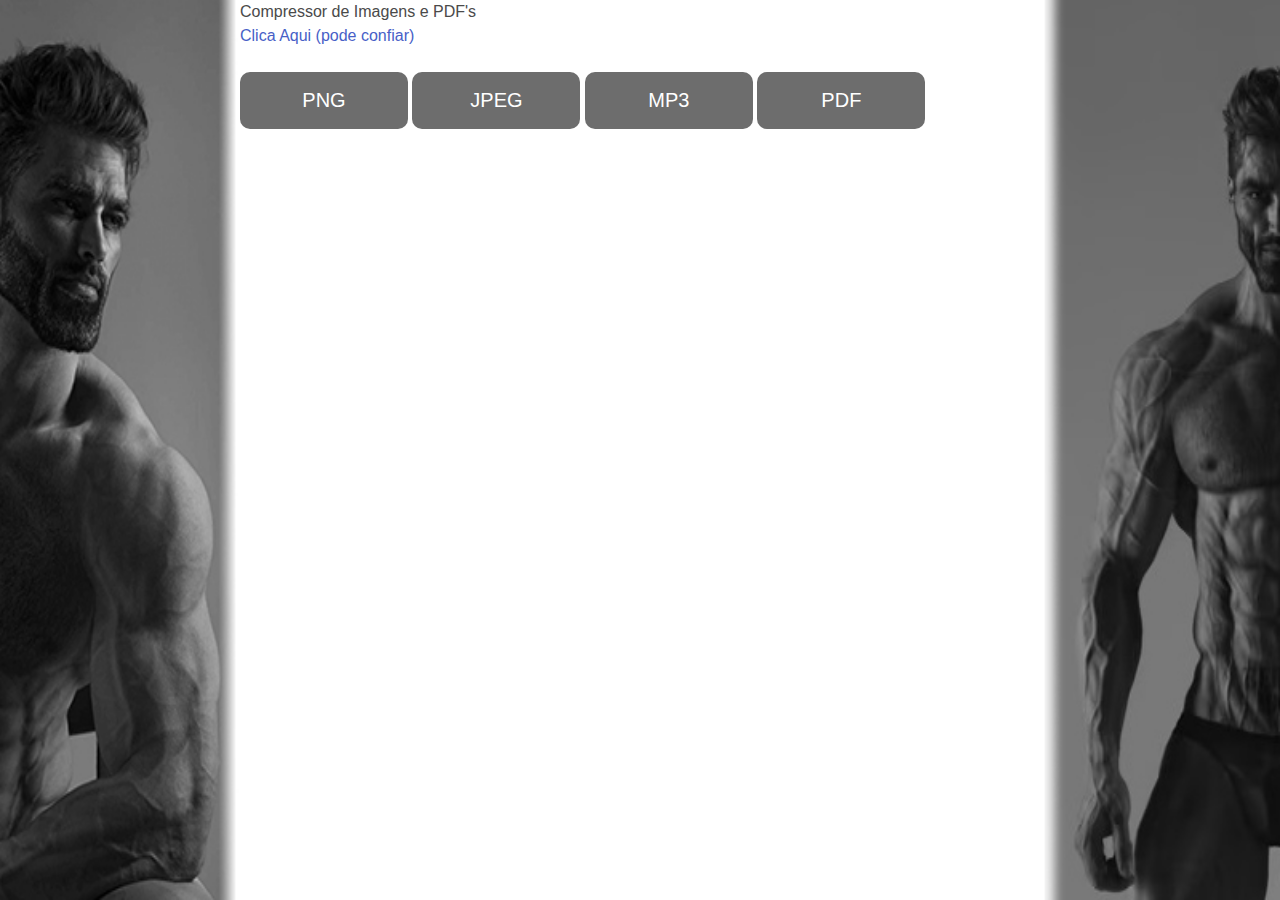
==== index.html @ a44fd11c "Add files via upload" ====
<!DOCTYPE html>
<html class="background_img">
<head>
    <!--Compatibilade de navegadores-->
    <meta charset="UTF-8">
    <meta name="viewport" content="width=device-width, initial-scale=1.0">
    <meta http-equiv="X-UA-Compatible" content="ie=edge">

    <!--Estilo CSS-->
    <link rel="stylesheet" href="CSS/style.css">
    <link rel="stylesheet" href="CSS/bulma.css">

    <!--Titulo-->
    <title>Compresor de Arquivos</title>
</head>
<!--Corpo: Background-->
<body>
    <div class="ajust_container_chad">
        <div class="">
            <h1>Compressor de Imagens e PDF's</h1>
            <a href="https://www.youtube.com/watch?v=VVraM-92Bhw">Clica Aqui (pode confiar)</a>
            <br>
            <br>
            <button class="chad_button_opition">PNG</button>
            <button class="chad_button_opition">JPEG</button>
            <button class="chad_button_opition">MP3</button>
            <button class="chad_button_opition">PDF</button>
        </div>
    </div>
    
</body>
</html>
---- CSS/style.css ----
body, html
{
    height: 100%;
}

.back_chad_left
{
    background-position-x: left;
}
.background_img
{
    background-image: url("../Assets/chad_ground.jpg");
    background-attachment: fixed;
    background-repeat: no-repeat;
    background-size: 100% 100%;
}
.back_chad_right
{
    background-position-x: right;
}
.ajust_container_chad 
{
    margin: 0 auto;
    display: flex;
    flex-grow: 1;
    flex-shrink: 1;
    position: relative;
    background-color: white;
    border-radius: 0%;
    max-width: 800px;
    height:  100%;
}
.chad_button_opition
{
    background-color: #6d6d6d;
    border: none;
    border-radius: 10px;
    width: 168px;
    height: 57px;
    font-family: Arial, Helvetica, sans-serif;
    color: #fff;
    display: inline-block;
    cursor: pointer;
    transition-duration: 0.4s;
    font-size: 20px;
}
.chad_button_opition:hover
{
    background-color: #fff;
    border: 1px solid #6d6d6d;
    color: black;
}

/*Biblioteca_pessoal_de_alinhamento de elementos*/
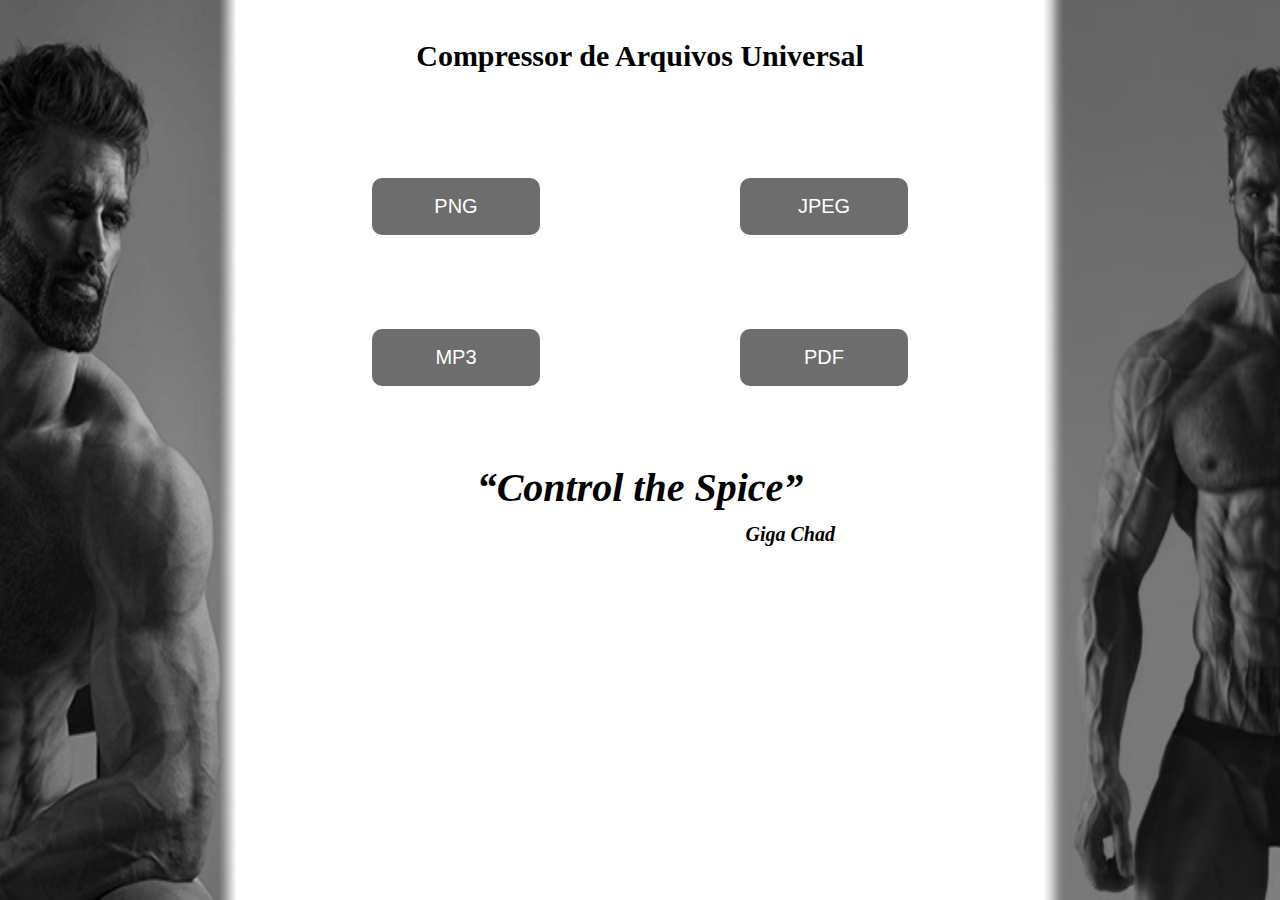
==== commit 4305406c: "Add files via upload" ====
--- a/index.html
+++ b/index.html
@@ -15,18 +15,29 @@
 </head>
 <!--Corpo: Background-->
 <body>
-    <div class="ajust_container_chad">
-        <div class="">
-            <h1>Compressor de Imagens e PDF's</h1>
-            <a href="https://www.youtube.com/watch?v=VVraM-92Bhw">Clica Aqui (pode confiar)</a>
-            <br>
-            <br>
+    <div class="container_chad">
+        <div class="item_grid_chad_centered">
+            <h1 class="chad_title_top">Compressor de Arquivos Universal</h1>
+        </div>
+        
+        <div class="item_grid_chad_left">
             <button class="chad_button_opition">PNG</button>
+        </div>
+        <div class="item_grid_chad_right">
             <button class="chad_button_opition">JPEG</button>
+        </div>
+
+        <div class="item_grid_chad_left">
             <button class="chad_button_opition">MP3</button>
+        </div>
+        <div class="item_grid_chad_right">
             <button class="chad_button_opition">PDF</button>
         </div>
+
+        <div class="item_grid_chad_centered_for_botton">
+            <p class="chad_title_bottom">“Control the Spice”</p>
+        </div>
+        <div class="item_grid_chad_centered_for_right_center"><p class="chad_reference_title_botton">Giga Chad</p></div>
     </div>
-    
 </body>
 </html>--- a/CSS/style.css
+++ b/CSS/style.css
@@ -3,33 +3,22 @@
     height: 100%;
 }
 
-.back_chad_left
-{
-    background-position-x: left;
-}
+/*Esconder Scrollbar inicio*/
+::-webkit-scrollbar{display: none;}
+/*Esconder Scrollbar inicio*/
+
+/*Background inicio*/
 .background_img
 {
-    background-image: url("../Assets/chad_ground.jpg");
+    background-image: url(../Assets/chad_ground.jpg);
     background-attachment: fixed;
     background-repeat: no-repeat;
     background-size: 100% 100%;
 }
-.back_chad_right
-{
-    background-position-x: right;
-}
-.ajust_container_chad 
-{
-    margin: 0 auto;
-    display: flex;
-    flex-grow: 1;
-    flex-shrink: 1;
-    position: relative;
-    background-color: white;
-    border-radius: 0%;
-    max-width: 800px;
-    height:  100%;
-}
+/*Background fim*/
+
+
+/*Botões inicio*/
 .chad_button_opition
 {
     background-color: #6d6d6d;
@@ -50,5 +39,114 @@
     border: 1px solid #6d6d6d;
     color: black;
 }
+.chad_button_opition:active
+{
+    position: relative;
+    transition: 0.01s;
+    color: white;
+}
+/*Botões fim*/
 
-/*Biblioteca_pessoal_de_alinhamento de elementos*/
+
+/*Editar Texto inicio*/
+@import url('https://fonts.googleapis.com/css2?family=Inter:wght@100&display=swap');
+.chad_title_top
+{
+    font-size: 30px;
+    font-family: 'Inter';
+    font-weight: bold;
+    text-align: center;
+    color: #000;
+}
+.chad_title_bottom
+{
+    font-size: 40px;
+    font-family: 'Inter';
+    font-weight: bold;
+    font-style: italic;
+    text-align: center;
+    color: #000;
+}
+.chad_reference_title_botton
+{
+    font-size: 20px;
+    font-family: 'Inter';
+    font-weight: bold;
+    font-style: italic;
+    text-align: right;
+    color: #000;
+}
+/*Editar Texto fim*/
+
+
+/*Alinhar colunas e linhas inicio*/
+.container_chad 
+{
+    margin: 0 auto;
+    display: grid;
+    flex-grow: 1;
+    flex-shrink: 1;
+    position: relative;
+    background-color: #fff;
+    border-radius: 0%;
+    max-width: 800px;
+    height:  100%;
+    grid-template-columns: auto auto;
+    column-gap: 200px;
+    row-gap: 1px;
+    padding: 5px;
+    grid-template-rows: 100px 200px 100px 110px 30px;
+}
+
+.item_grid_chad_centered
+{
+    display: grid; /*Define como será seu layout*/
+    place-items: center; /*como os elementos serão alinhados*/
+    grid-column-start: 1;/*Ponto Onde a coluna começa*/
+    grid-column-end: 3;/*Onde a coluna termina*/
+}
+.item_grid_chad_centered_for_right
+{
+    display: grid; /*Define como será seu layout*/
+    place-items: center; /*como os elementos serão alinhados*/
+    justify-items: right;
+    grid-column-start: 1;/*Ponto Onde a coluna começa*/
+    grid-column-end: 3;/*Onde a coluna termina*/
+}
+.item_grid_chad_centered_for_right_center
+{
+    display: grid; /*Define como será seu layout*/
+    place-items: center; /*como os elementos serão alinhados*/
+    justify-items: right;
+    grid-column-start: 1;/*Ponto Onde a coluna começa*/
+    grid-column-end: 3;/*Onde a coluna termina*/
+    padding-left: 200px;
+    padding-right: 200px;
+}
+.item_grid_chad_centered_for_botton
+{
+    display: grid; /*Define como será seu layout*/
+    place-items: center; /*como os elementos serão alinhados*/
+    align-items: end;
+    justify-items: center;
+    grid-column-start: 1;/*Ponto Onde a coluna começa*/
+    grid-column-end: 3;/*Onde a coluna termina*/
+}
+
+.item_grid_chad_left
+{
+    display: grid; /*Define como será seu layout*/
+    place-items: center; /*Onde os elementos estarão*/
+    justify-items: right; /*como os elementos serão alinhados*/
+    grid-column-start: 1;/*Ponto Onde a coluna começa*/
+    grid-column-end: 2;/*Ponto Onde a coluna termina*/
+}
+.item_grid_chad_right
+{
+    display: grid; /*Define como será seu layout*/
+    place-items: center; /*Onde os elementos estarão*/
+    justify-items: left; /*como os elementos serão alinhados*/
+    grid-column-start: 2;/*Ponto Onde a coluna começa*/
+    grid-column-end: 3;/*Ponto Onde a coluna termina*/
+}
+/*Alinhar colunas e linhas fim*/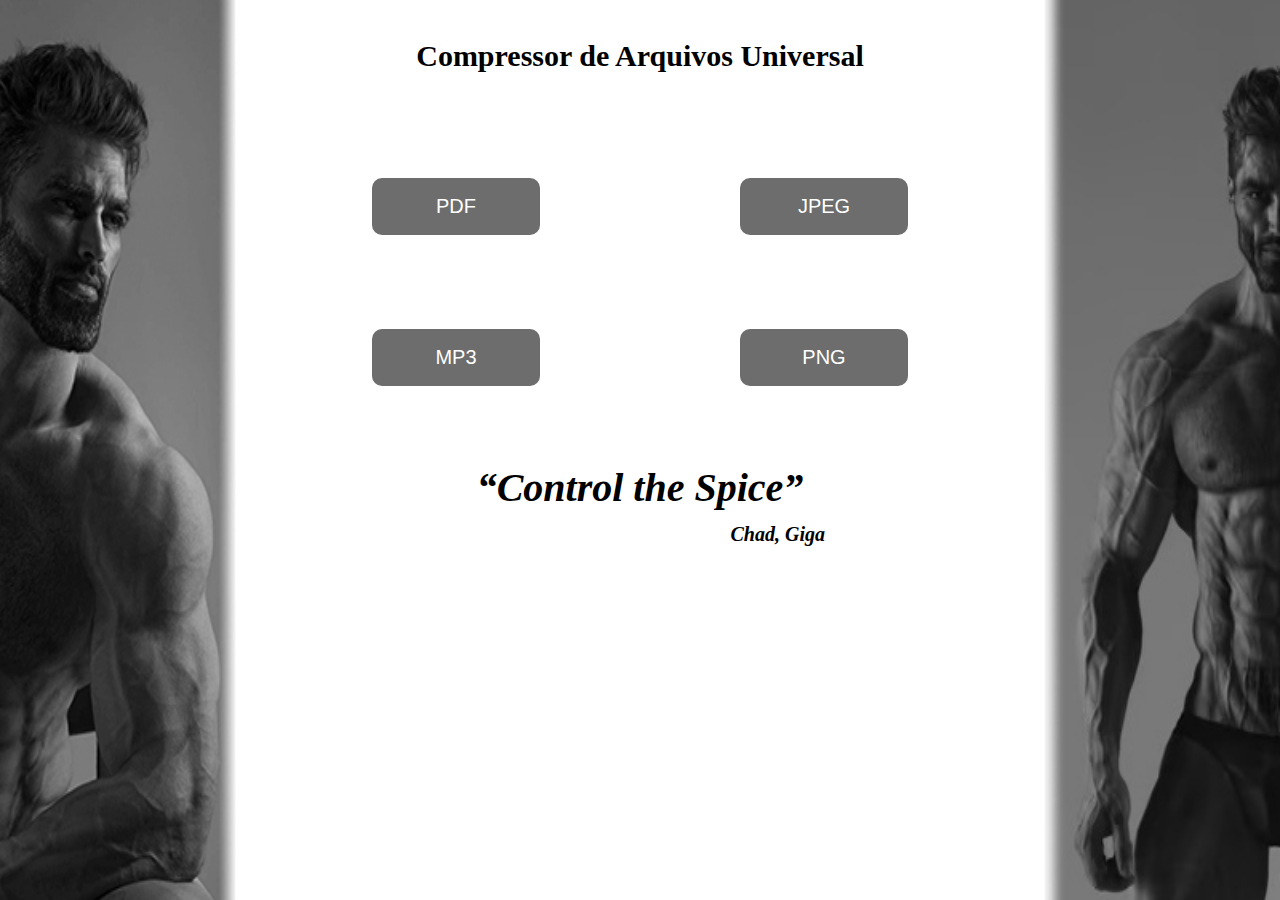
==== commit 874ac7c7: "Add files via upload" ====
--- a/index.html
+++ b/index.html
@@ -9,35 +9,55 @@
     <!--Estilo CSS-->
     <link rel="stylesheet" href="CSS/style.css">
     <link rel="stylesheet" href="CSS/bulma.css">
+    
 
     <!--Titulo-->
     <title>Compresor de Arquivos</title>
 </head>
 <!--Corpo: Background-->
 <body>
+    <!--Inicio Container grid-->
     <div class="container_chad">
+        <!--Inicio 1 Linha, coluna 1 e 2-->
         <div class="item_grid_chad_centered">
             <h1 class="chad_title_top">Compressor de Arquivos Universal</h1>
         </div>
-        
+        <!--Fim 1 Linha, coluna 1 e 2-->
+
+        <!--Inicio 2 linha, coluna 1-->
         <div class="item_grid_chad_left">
-            <button class="chad_button_opition">PNG</button>
+            <a class="chad_button_opition" href="PDF.html">PDF</a>
         </div>
+        <!--fim 2 linha, coluna 1-->
+        <!--Inicio 2 linha, coluna 2-->
         <div class="item_grid_chad_right">
-            <button class="chad_button_opition">JPEG</button>
+            <a class="chad_button_opition" href="PDF.html">JPEG</a>
         </div>
+        <!--fim 2 linha, coluna 2-->
 
+        <!--Inicio 3 linha, coluna 1-->
         <div class="item_grid_chad_left">
-            <button class="chad_button_opition">MP3</button>
+            <a class="chad_button_opition" href="PDF.html">MP3</a>
         </div>
+        <!--Fim 3 linha, coluna 1-->
+        <!--Inicio 3 linha, coluna 2-->
         <div class="item_grid_chad_right">
-            <button class="chad_button_opition">PDF</button>
+            <a class="chad_button_opition" href="PDF.html">PNG</a>
         </div>
+        <!--Fim 3 linha, coluna 2-->
 
+        <!--Inicio 4 linha, coluna 1 e 2-->
         <div class="item_grid_chad_centered_for_botton">
             <p class="chad_title_bottom">“Control the Spice”</p>
         </div>
-        <div class="item_grid_chad_centered_for_right_center"><p class="chad_reference_title_botton">Giga Chad</p></div>
+        <!--Fim 4 linha, coluna 1 e 2-->
+
+        <!--Inicio 5 linha, coluna 1 e 2-->
+        <div class="item_grid_chad_centered_for_right_center">
+            <p class="chad_reference_title_botton">Chad, Giga</p>
+        </div>
+        <!--Fim 5 linha, coluna 1 e 2-->
     </div>
+    <!--Fim Container grid-->
 </body>
 </html>--- a/CSS/style.css
+++ b/CSS/style.css
@@ -23,15 +23,22 @@
 {
     background-color: #6d6d6d;
     border: none;
+    text-align: center;
     border-radius: 10px;
     width: 168px;
     height: 57px;
     font-family: Arial, Helvetica, sans-serif;
     color: #fff;
-    display: inline-block;
     cursor: pointer;
     transition-duration: 0.4s;
     font-size: 20px;
+    text-decoration: none;
+    
+    /*Inicio Alinhar texto com flex*/
+    display: flex;
+    justify-content: center;
+    align-items: center;
+    /*Fim Alinhar texto com flex*/
 }
 .chad_button_opition:hover
 {
@@ -40,6 +47,37 @@
     color: black;
 }
 .chad_button_opition:active
+{
+    position: relative;
+    transition: 0.01s;
+    color: white;
+}
+
+.chad_button_return
+{
+    background-color: #fff;
+    font-family: Arial, Helvetica, sans-serif;
+    font-size: 35px;
+    font-weight: bold;
+    border: 1.5px solid #000;
+    border-radius: 50%;
+    height: 40px;
+    width: 40px;
+    color: #000;
+    cursor: pointer;
+    transition: 0.4s;
+
+    /*Inicio Alinhar texto com flex*/
+    display: flex;
+    justify-content: center;
+    align-items: center;
+    /*Fim Alinhar texto com flex*/
+}
+.chad_button_return:hover
+{
+    transform: rotateY(360deg);
+}
+.chad_button_return:active
 {
     position: relative;
     transition: 0.01s;
@@ -120,8 +158,8 @@
     justify-items: right;
     grid-column-start: 1;/*Ponto Onde a coluna começa*/
     grid-column-end: 3;/*Onde a coluna termina*/
-    padding-left: 200px;
-    padding-right: 200px;
+    padding-left: 210px;
+    padding-right: 210px;
 }
 .item_grid_chad_centered_for_botton
 {
@@ -149,4 +187,9 @@
     grid-column-start: 2;/*Ponto Onde a coluna começa*/
     grid-column-end: 3;/*Ponto Onde a coluna termina*/
 }
+.chad_align_element_grid_centered_left
+{
+    justify-self: start;
+    align-self: center;
+}
 /*Alinhar colunas e linhas fim*/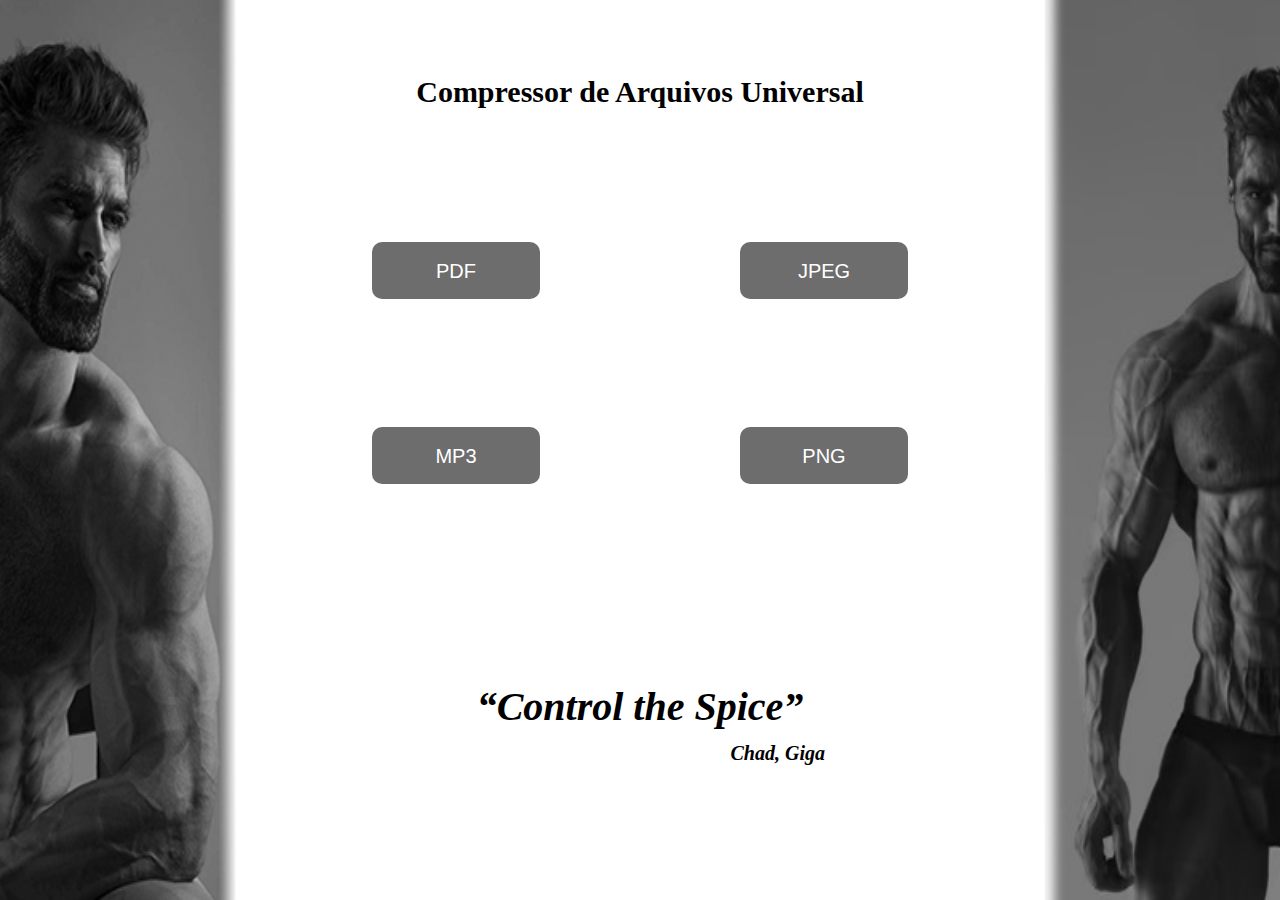
==== commit f46f655e: "Add files via upload" ====
--- a/index.html
+++ b/index.html
@@ -25,23 +25,23 @@
         <!--Fim 1 Linha, coluna 1 e 2-->
 
         <!--Inicio 2 linha, coluna 1-->
-        <div class="item_grid_chad_left">
+        <div class="item_grid_chad_left_itens_right">
             <a class="chad_button_opition" href="PDF.html">PDF</a>
         </div>
         <!--fim 2 linha, coluna 1-->
         <!--Inicio 2 linha, coluna 2-->
-        <div class="item_grid_chad_right">
+        <div class="item_grid_chad_right_itens_left">
             <a class="chad_button_opition" href="PDF.html">JPEG</a>
         </div>
         <!--fim 2 linha, coluna 2-->
 
         <!--Inicio 3 linha, coluna 1-->
-        <div class="item_grid_chad_left">
+        <div class="item_grid_chad_left_itens_right">
             <a class="chad_button_opition" href="PDF.html">MP3</a>
         </div>
         <!--Fim 3 linha, coluna 1-->
         <!--Inicio 3 linha, coluna 2-->
-        <div class="item_grid_chad_right">
+        <div class="item_grid_chad_right_itens_left">
             <a class="chad_button_opition" href="PDF.html">PNG</a>
         </div>
         <!--Fim 3 linha, coluna 2-->
@@ -53,7 +53,7 @@
         <!--Fim 4 linha, coluna 1 e 2-->
 
         <!--Inicio 5 linha, coluna 1 e 2-->
-        <div class="item_grid_chad_centered_for_right_center">
+        <div class="item_grid_chad_centered_for_right_center chad_itens_align_end">
             <p class="chad_reference_title_botton">Chad, Giga</p>
         </div>
         <!--Fim 5 linha, coluna 1 e 2-->
--- a/CSS/style.css
+++ b/CSS/style.css
@@ -11,6 +11,7 @@
 .background_img
 {
     background-image: url(../Assets/chad_ground.jpg);
+    background-color: blue;
     background-attachment: fixed;
     background-repeat: no-repeat;
     background-size: 100% 100%;
@@ -114,11 +115,23 @@
     text-align: right;
     color: #000;
 }
+.chad_form_text
+{   
+    font-size: 12px;
+    font-family: 'Inter';
+    font-weight: normal;
+    font-style: normal;
+    text-align: left;
+    color: #fff;
+}
 /*Editar Texto fim*/
 
 
 /*Alinhar colunas e linhas inicio*/
-.container_chad 
+
+
+/*Inicio containers e número de colunas*/
+.container_chad, .two_collums, .three_collums
 {
     margin: 0 auto;
     display: grid;
@@ -129,12 +142,20 @@
     border-radius: 0%;
     max-width: 800px;
     height:  100%;
-    grid-template-columns: auto auto;
+    grid-template-columns: auto;
     column-gap: 200px;
     row-gap: 1px;
     padding: 5px;
-    grid-template-rows: 100px 200px 100px 110px 30px;
-}
+    grid-template-rows: auto auto auto auto auto;
+}
+.one_collums{grid-template-columns: auto;}
+
+.two_collums{grid-template-columns: auto auto;}
+
+.three_collums{grid-template-columns: auto auto auto;}
+
+/*Fim containers e número de colunas*/
+
 
 .item_grid_chad_centered
 {
@@ -151,7 +172,7 @@
     grid-column-start: 1;/*Ponto Onde a coluna começa*/
     grid-column-end: 3;/*Onde a coluna termina*/
 }
-.item_grid_chad_centered_for_right_center
+.item_grid_chad_centered_for_right_center, .chad_itens_align_end
 {
     display: grid; /*Define como será seu layout*/
     place-items: center; /*como os elementos serão alinhados*/
@@ -171,7 +192,7 @@
     grid-column-end: 3;/*Onde a coluna termina*/
 }
 
-.item_grid_chad_left
+.item_grid_chad_left_itens_right
 {
     display: grid; /*Define como será seu layout*/
     place-items: center; /*Onde os elementos estarão*/
@@ -179,7 +200,24 @@
     grid-column-start: 1;/*Ponto Onde a coluna começa*/
     grid-column-end: 2;/*Ponto Onde a coluna termina*/
 }
-.item_grid_chad_right
+.item_grid_chad_left_itens_left
+{
+    display: grid;
+    place-items: center;
+    justify-items: left;
+    grid-column-start: 1;
+    grid-column-end: 2;
+}
+.item_grid_chad_right_itens_right
+{
+    display: grid;
+    place-items: center;
+    justify-items: right;
+    grid-column-start: 2;
+    grid-column-end: 3;
+}
+
+.item_grid_chad_right_itens_left
 {
     display: grid; /*Define como será seu layout*/
     place-items: center; /*Onde os elementos estarão*/
@@ -192,4 +230,17 @@
     justify-self: start;
     align-self: center;
 }
-/*Alinhar colunas e linhas fim*/+.chad_itens_align_center{align-items: center;}
+.chad_itens_align_end{align-items: baseline;}
+/*Alinhar colunas e linhas fim*/
+
+
+.chad_box
+{
+    width: 500px;
+    height: 500px;
+    background-color: #6d6d6d;
+    border-radius: 6px;
+    display: block;
+    padding: 1.25rem;
+}